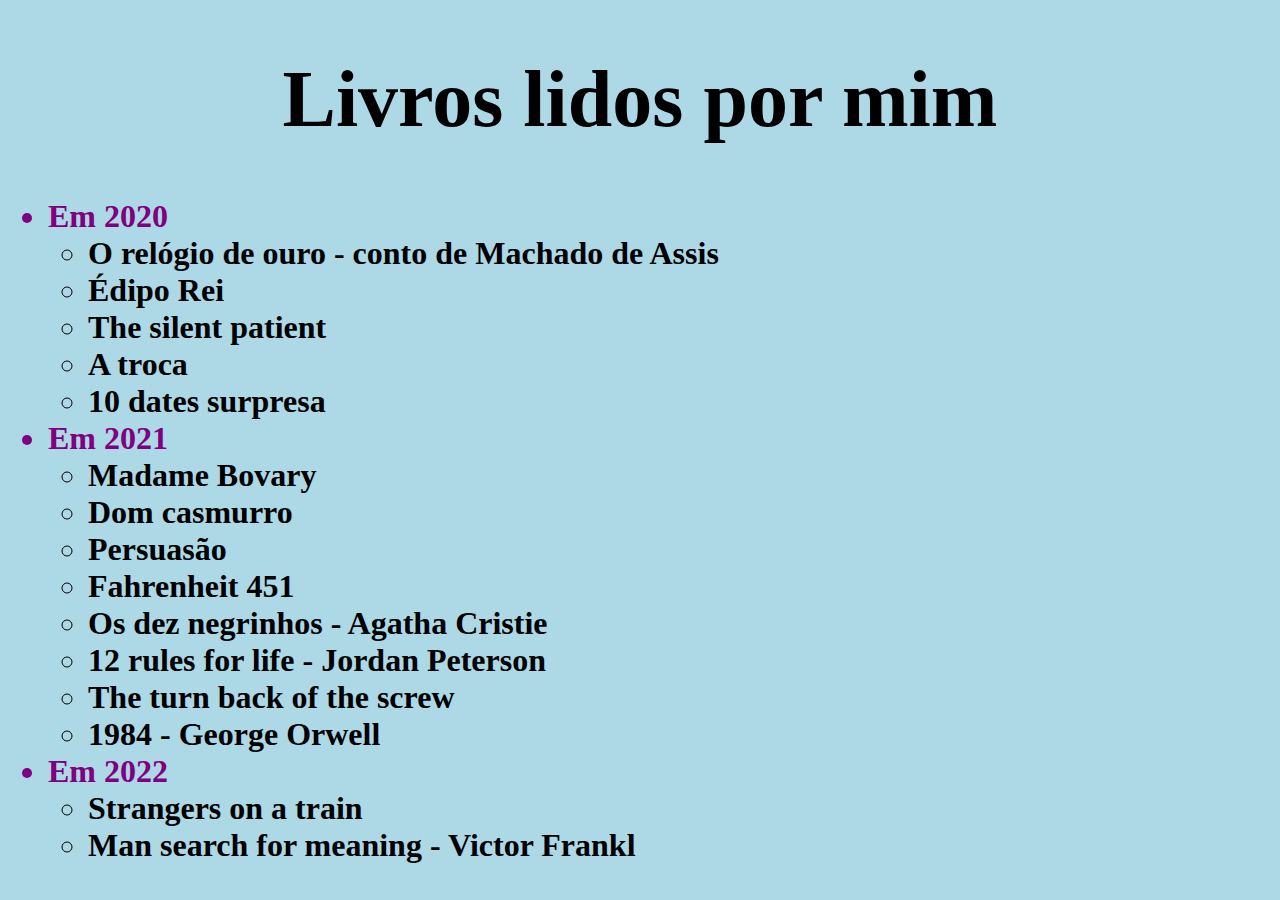
==== books.html @ 06a780de "Add new css files and organizing the others one" ====
<!DOCTYPE html>
<html lang="en">

<head>
	<meta charset="UTF-8">
	<title> Books </title>
	<link rel="stylesheet" href="css/books.css">
</head>

<body class="fundo-livros">
	<h1 ID="title-books"> Livros lidos por mim <h1>
			<ul class="lista-principal">
				<li>Em 2020
					<ul class="lista-interna">
						<li>O relógio de ouro - conto de Machado de Assis </li>
						<li>Édipo Rei</li>
						<li>The silent patient</li>
						<li> A troca </li>
						<li> 10 dates surpresa</li>
					</ul>
				</li>
				<li>Em 2021
					<ul class="lista-interna">
						<li>Madame Bovary</li>
						<li>Dom casmurro</li>
						<li>Persuasão</li>
						<li>Fahrenheit 451</li>
						<li>Os dez negrinhos - Agatha Cristie</li>
						<li>12 rules for life - Jordan Peterson</li>
						<li>The turn back of the screw</li>
						<li>1984 - George Orwell</li>
					</ul>
				</li>
				<li>Em 2022
					<ul class="lista-interna">
						<li> Strangers on a train</li>
						<li> Man search for meaning - Victor Frankl</li>
					</ul>
				</li>

			</ul>
</body>

</html>
---- css/books.css ----
.lista-principal {
    color: purple;
}

.lista-interna {
    color: black;
}

.fundo-livros {
    background-color: #ADD8E6;
}

#title-books {
    font-size: 80px;
    text-align: center;
}
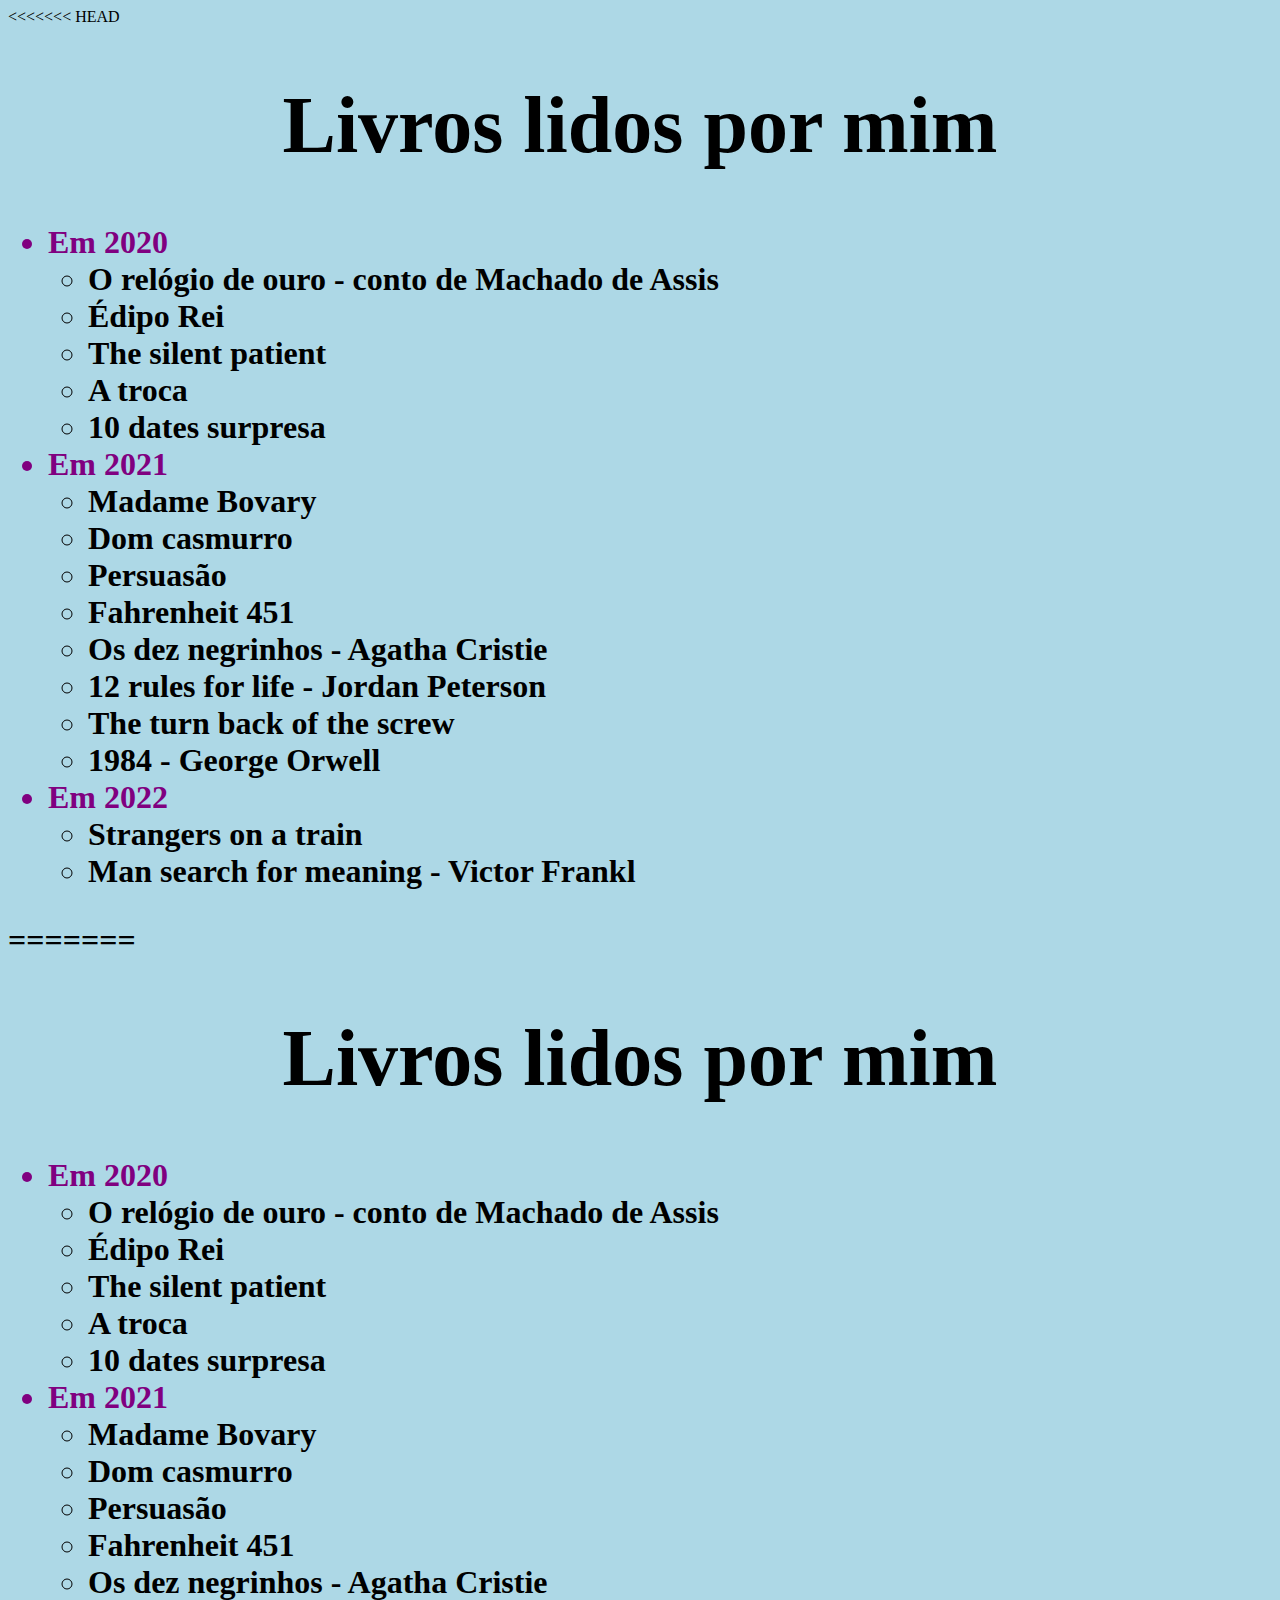
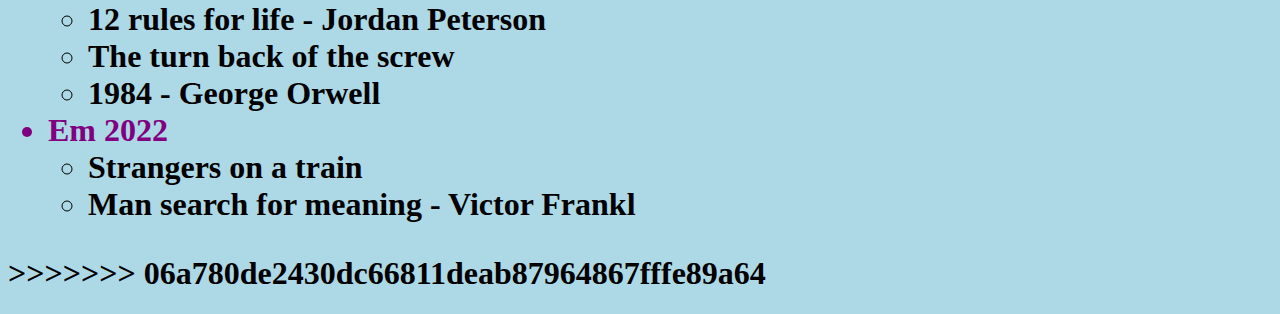
==== commit e3e5fff5: "Merge branch 'main' of github.com:juliacoliveira/my_webpage into backup" ====
--- a/books.html
+++ b/books.html
@@ -1,5 +1,61 @@
 <!DOCTYPE html>
 <html lang="en">
+<<<<<<< HEAD
+	<head>
+		<meta charset="UTF-8">
+		<title> Books </title>
+	<style>
+		.lista-principal{
+			color: purple;
+		}
+		.lista-interna{
+			color: black;
+		}
+
+		.fundo-livros{
+			background-color: #ADD8E6;
+		}
+		#title-books{ 
+			font-size: 80px;
+			text-align: center; 
+		}
+	</style> 
+	</head>
+	<body class = "fundo-livros">
+		<h1 ID = "title-books"> Livros lidos por mim <h1>
+		<ul class= "lista-principal">
+			<li >Em 2020
+				<ul class ="lista-interna">
+					<li>O relógio de ouro - conto de Machado de Assis </li>
+					<li>Édipo Rei</li>
+					<li>The silent patient</li>
+					<li> A troca </li>
+					<li> 10 dates surpresa</li>
+				</ul>
+			</li>
+			<li>Em 2021
+				<ul class ="lista-interna">
+					<li>Madame Bovary</li>
+					<li>Dom casmurro</li>
+					<li>Persuasão</li>
+					<li>Fahrenheit 451</li>
+					<li>Os dez negrinhos - Agatha Cristie</li>
+					<li>12 rules for life - Jordan Peterson</li>
+					<li>The turn back of the screw</li>
+					<li>1984 - George Orwell</li>
+				</ul>
+			</li>
+			<li>Em 2022
+				<ul class ="lista-interna">
+					<li> Strangers on a train</li>
+					<li> Man search for meaning - Victor Frankl</li>
+				</ul>
+			</li>
+
+		</ul>
+	</body>
+</html>
+=======
 
 <head>
 	<meta charset="UTF-8">
@@ -41,4 +97,5 @@
 			</ul>
 </body>
 
-</html>+</html>
+>>>>>>> 06a780de2430dc66811deab87964867fffe89a64
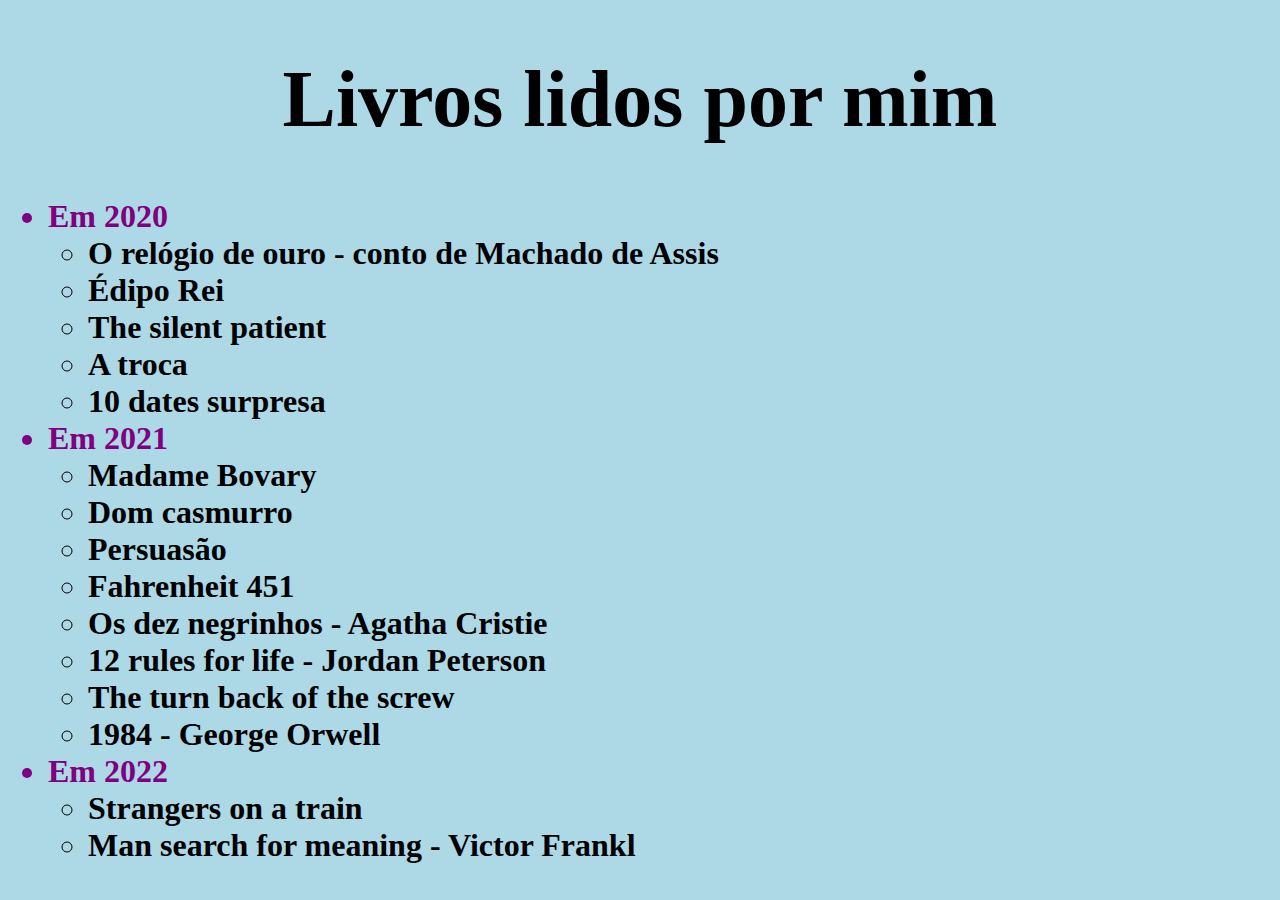
==== commit 79eda62e: "Add modfications to other pages" ====
--- a/books.html
+++ b/books.html
@@ -1,61 +1,5 @@
 <!DOCTYPE html>
 <html lang="en">
-<<<<<<< HEAD
-	<head>
-		<meta charset="UTF-8">
-		<title> Books </title>
-	<style>
-		.lista-principal{
-			color: purple;
-		}
-		.lista-interna{
-			color: black;
-		}
-
-		.fundo-livros{
-			background-color: #ADD8E6;
-		}
-		#title-books{ 
-			font-size: 80px;
-			text-align: center; 
-		}
-	</style> 
-	</head>
-	<body class = "fundo-livros">
-		<h1 ID = "title-books"> Livros lidos por mim <h1>
-		<ul class= "lista-principal">
-			<li >Em 2020
-				<ul class ="lista-interna">
-					<li>O relógio de ouro - conto de Machado de Assis </li>
-					<li>Édipo Rei</li>
-					<li>The silent patient</li>
-					<li> A troca </li>
-					<li> 10 dates surpresa</li>
-				</ul>
-			</li>
-			<li>Em 2021
-				<ul class ="lista-interna">
-					<li>Madame Bovary</li>
-					<li>Dom casmurro</li>
-					<li>Persuasão</li>
-					<li>Fahrenheit 451</li>
-					<li>Os dez negrinhos - Agatha Cristie</li>
-					<li>12 rules for life - Jordan Peterson</li>
-					<li>The turn back of the screw</li>
-					<li>1984 - George Orwell</li>
-				</ul>
-			</li>
-			<li>Em 2022
-				<ul class ="lista-interna">
-					<li> Strangers on a train</li>
-					<li> Man search for meaning - Victor Frankl</li>
-				</ul>
-			</li>
-
-		</ul>
-	</body>
-</html>
-=======
 
 <head>
 	<meta charset="UTF-8">
@@ -97,5 +41,4 @@
 			</ul>
 </body>
 
-</html>
->>>>>>> 06a780de2430dc66811deab87964867fffe89a64
+</html>